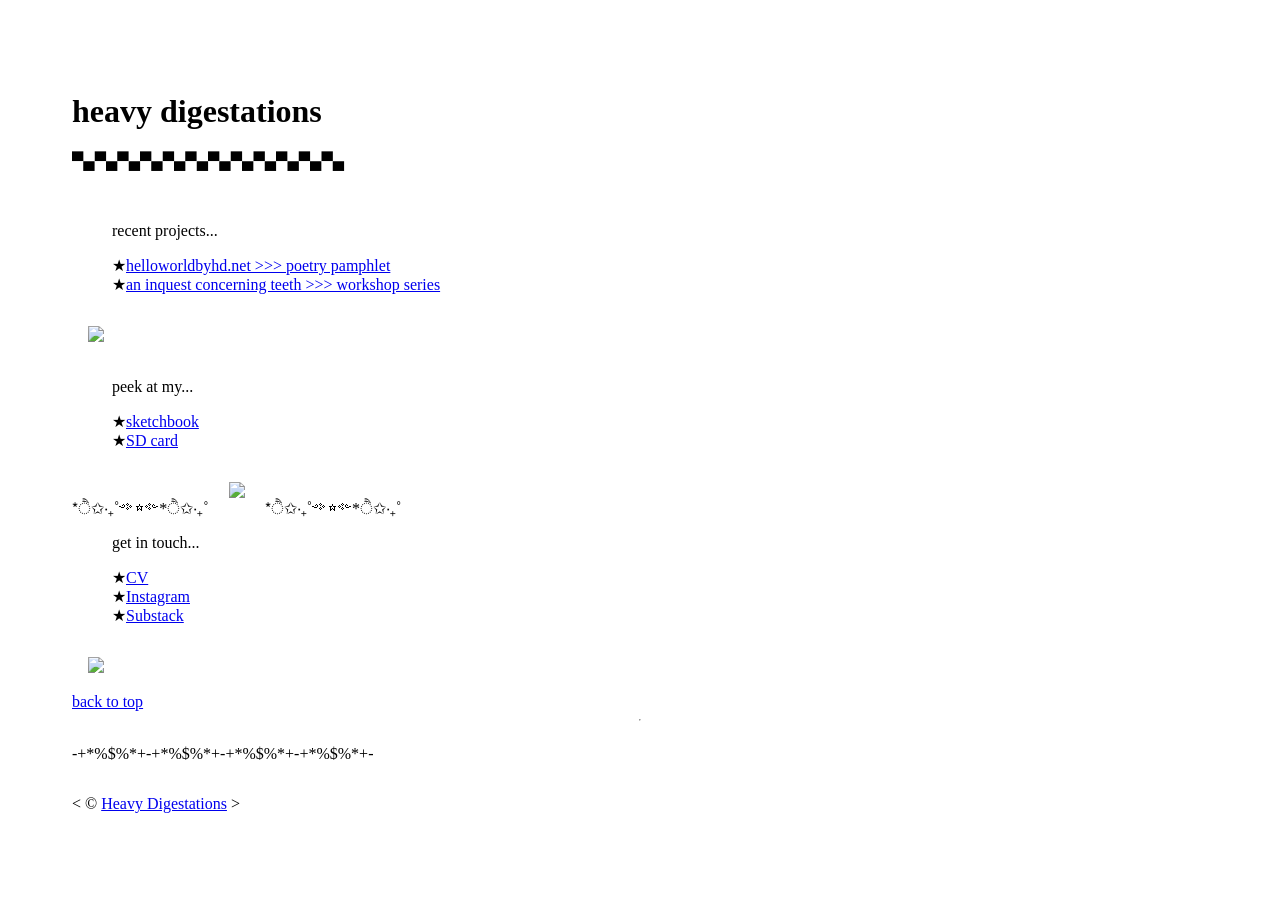
==== index.html @ c7d11b28 "Add files via upload" ====
<!DOCTYPE html>
<html lang="en">
   
    <head>
        <meta charset="UTF-8">
        <meta name="author" content="Heavy Digestations">
        <meta name="description" content="portfolio">
        <title>hello world</title>
        <link rel="icon" href="blender.jpg" type="image/x-icon">
        <link rel="stylesheet" href="main.css" type="text/css">
        <link rel="stylesheet" href="css/style.css">
    </head>


    <body>


        <header>
            <h1>heavy digestations </h1>▀▄▀▄▀▄▀▄▀▄▀▄▀▄▀▄▀▄▀▄▀▄▀▄
 </header><br><br>
<main><section>
 <nav aria-label="primary-navigation">
            <ul class="container"><p>recent projects...</p>
                <li><a href="https://helloworldbyhd.net">helloworldbyhd.net >>> poetry pamphlet</a></li>
                     <li><a href="aict.html">an inquest concerning teeth >>> workshop series</a></li>
                    
                    
            </ul>
 </nav>
<img src="img/hwflow.png" width="300">
 <nav>
    <ul><p>peek at my...</p>
                    <li><a href="drawing.html">sketchbook</a></li>
                    <li><a href="sdcard.html">SD card</a></li>
            </ul>
        </nav>

       *ੈ✩‧₊˚༺☆༻*ੈ✩‧₊˚ <img src="img/download.gif" width="300"> *ੈ✩‧₊˚༺☆༻*ੈ✩‧₊˚

         <nav aria-label="primary-navigation">
            <ul class="container"><p>get in touch...</p>
                <li><a href="about.html">CV</a></li>
                     <li><a href="https://instagram.com/heavydigestations">Instagram</a></li>
                    <li><a href="https://heavydigestations.substack.com/">Substack</a></li>
                    
            </ul>
        </nav>


       <img src="img/ascii-art.png" width="300">



        </section></main>
        
<footer>
    <a href="#">back to top</a>
<hr>
<p>-+*%$%*+-+*%$%*+-+*%$%*+-+*%$%*+-</p>
<footer>
    <p>
    &lt; &copy; <a href="about.html">Heavy Digestations</a> &gt;
    </p>
</footer>
---- main.css ----
html {
    scroll-behavior: smooth;
}


body {
    padding: 4rem;
}

img {
    padding: 1rem;
}


main, head, header, footer {
    flex-grow: 1;
    display: grid;
    place-content: left;
    grid-template-columns: 100%;
    text-align: left;
}

li {
    list-style: none;
}

li:before {
content: "★";
}
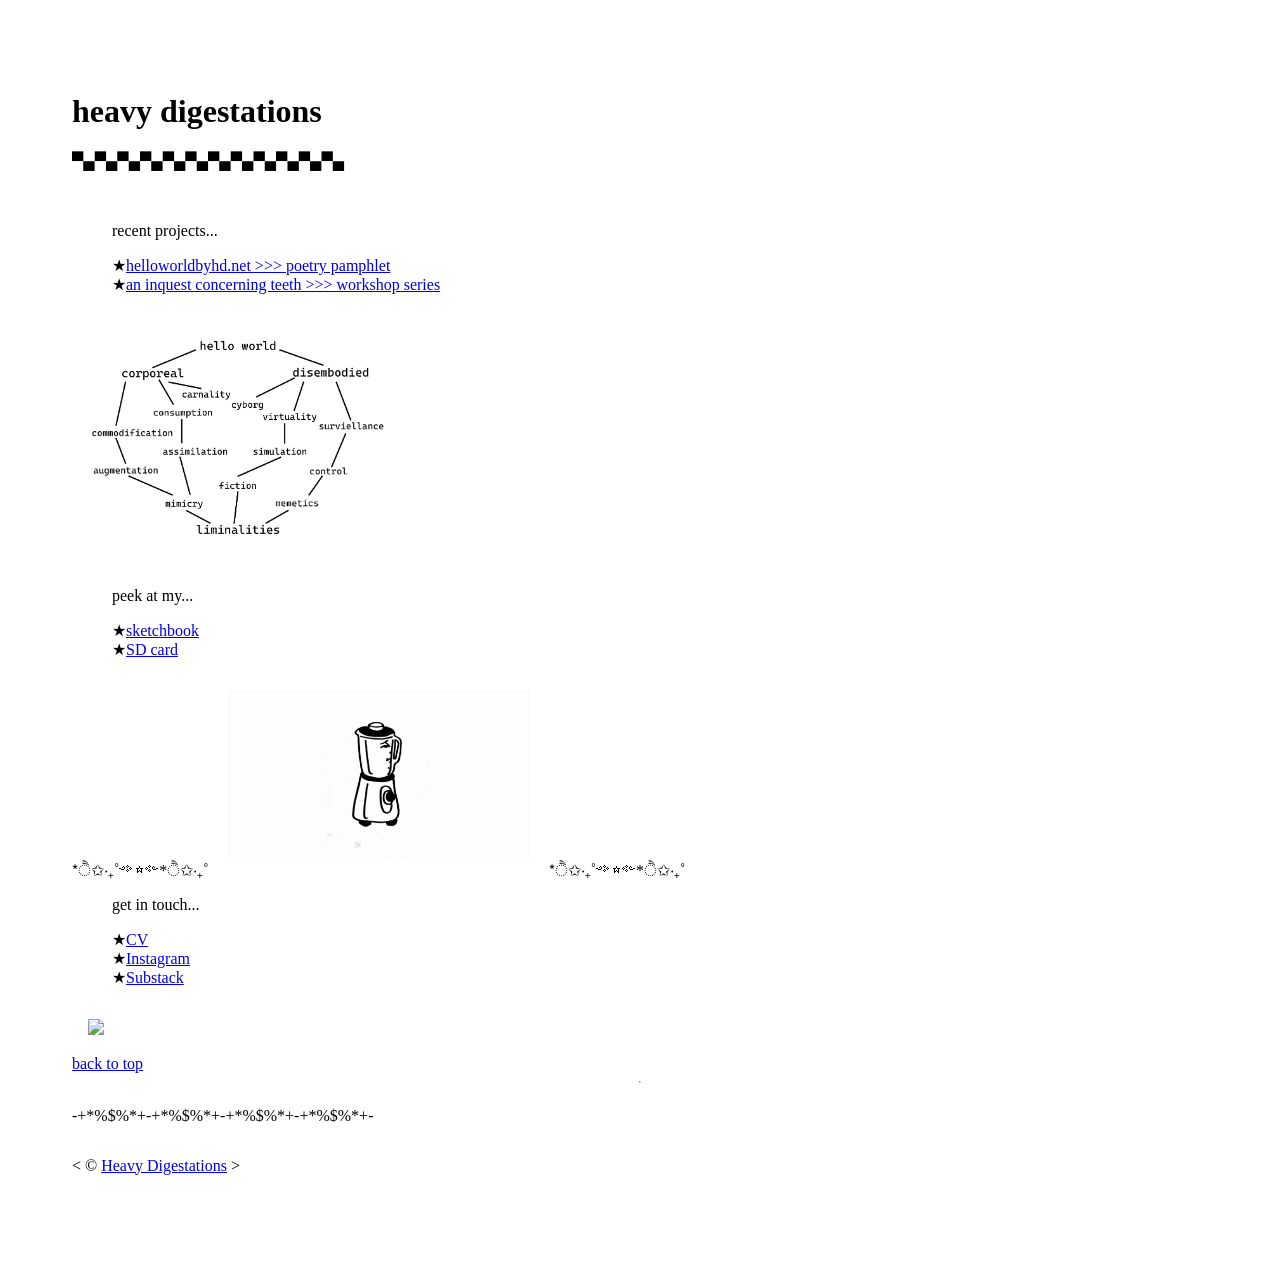
==== commit 62b0f2c8: "Update index.html" ====
--- a/index.html
+++ b/index.html
@@ -27,7 +27,7 @@
                     
             </ul>
  </nav>
-<img src="img/hwflow.png" width="300">
+<img src="hwflow.png" width="300">
  <nav>
     <ul><p>peek at my...</p>
                     <li><a href="drawing.html">sketchbook</a></li>
@@ -35,7 +35,7 @@
             </ul>
         </nav>
 
-       *ੈ✩‧₊˚༺☆༻*ੈ✩‧₊˚ <img src="img/download.gif" width="300"> *ੈ✩‧₊˚༺☆༻*ੈ✩‧₊˚
+       *ੈ✩‧₊˚༺☆༻*ੈ✩‧₊˚ <img src="download.gif" width="300"> *ੈ✩‧₊˚༺☆༻*ੈ✩‧₊˚
 
          <nav aria-label="primary-navigation">
             <ul class="container"><p>get in touch...</p>
@@ -63,4 +63,4 @@
     </p>
 </footer>
 
-        +        
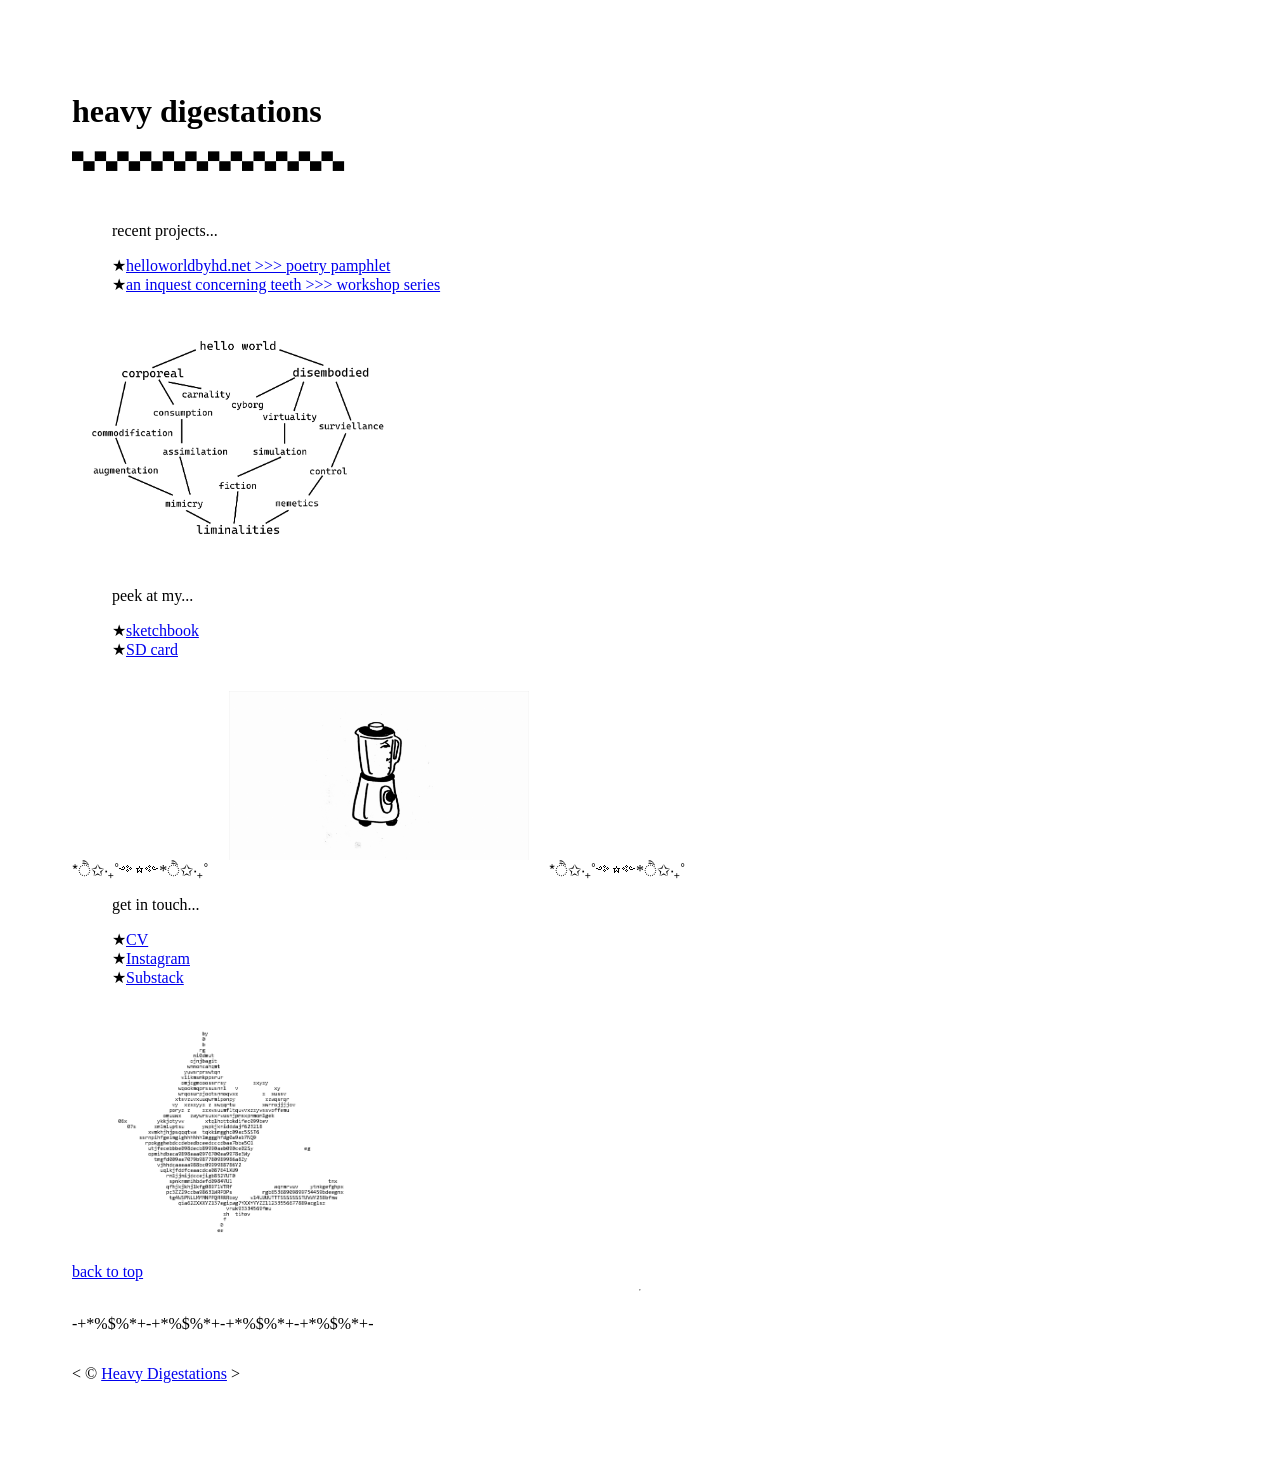
==== commit cb228c8d: "Update index.html" ====
--- a/index.html
+++ b/index.html
@@ -47,7 +47,7 @@
         </nav>
 
 
-       <img src="img/ascii-art.png" width="300">
+       <img src="ascii-art.png" width="300">
 
 
 
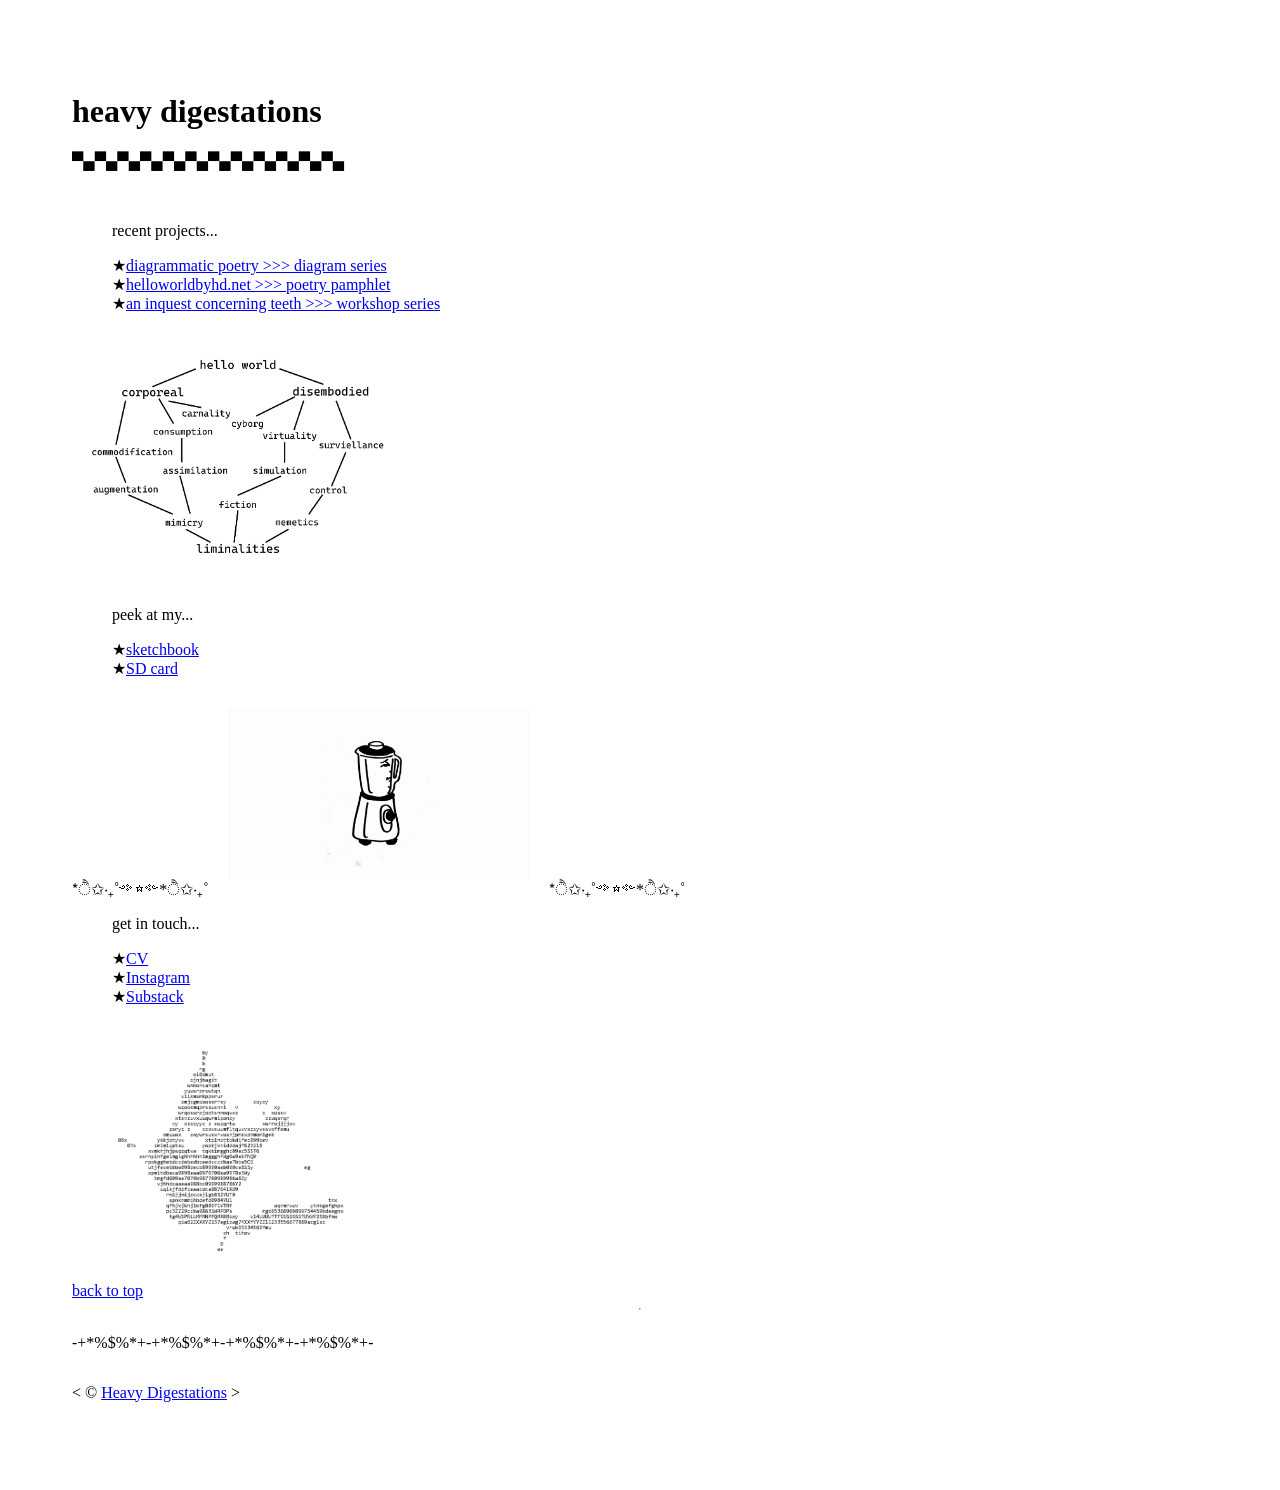
==== commit e013eb24: "Update index.html" ====
--- a/index.html
+++ b/index.html
@@ -21,6 +21,7 @@
 <main><section>
  <nav aria-label="primary-navigation">
             <ul class="container"><p>recent projects...</p>
+               <li><a href="diagram.html">diagrammatic poetry >>> diagram series</a></li>
                 <li><a href="https://helloworldbyhd.net">helloworldbyhd.net >>> poetry pamphlet</a></li>
                      <li><a href="aict.html">an inquest concerning teeth >>> workshop series</a></li>
                     
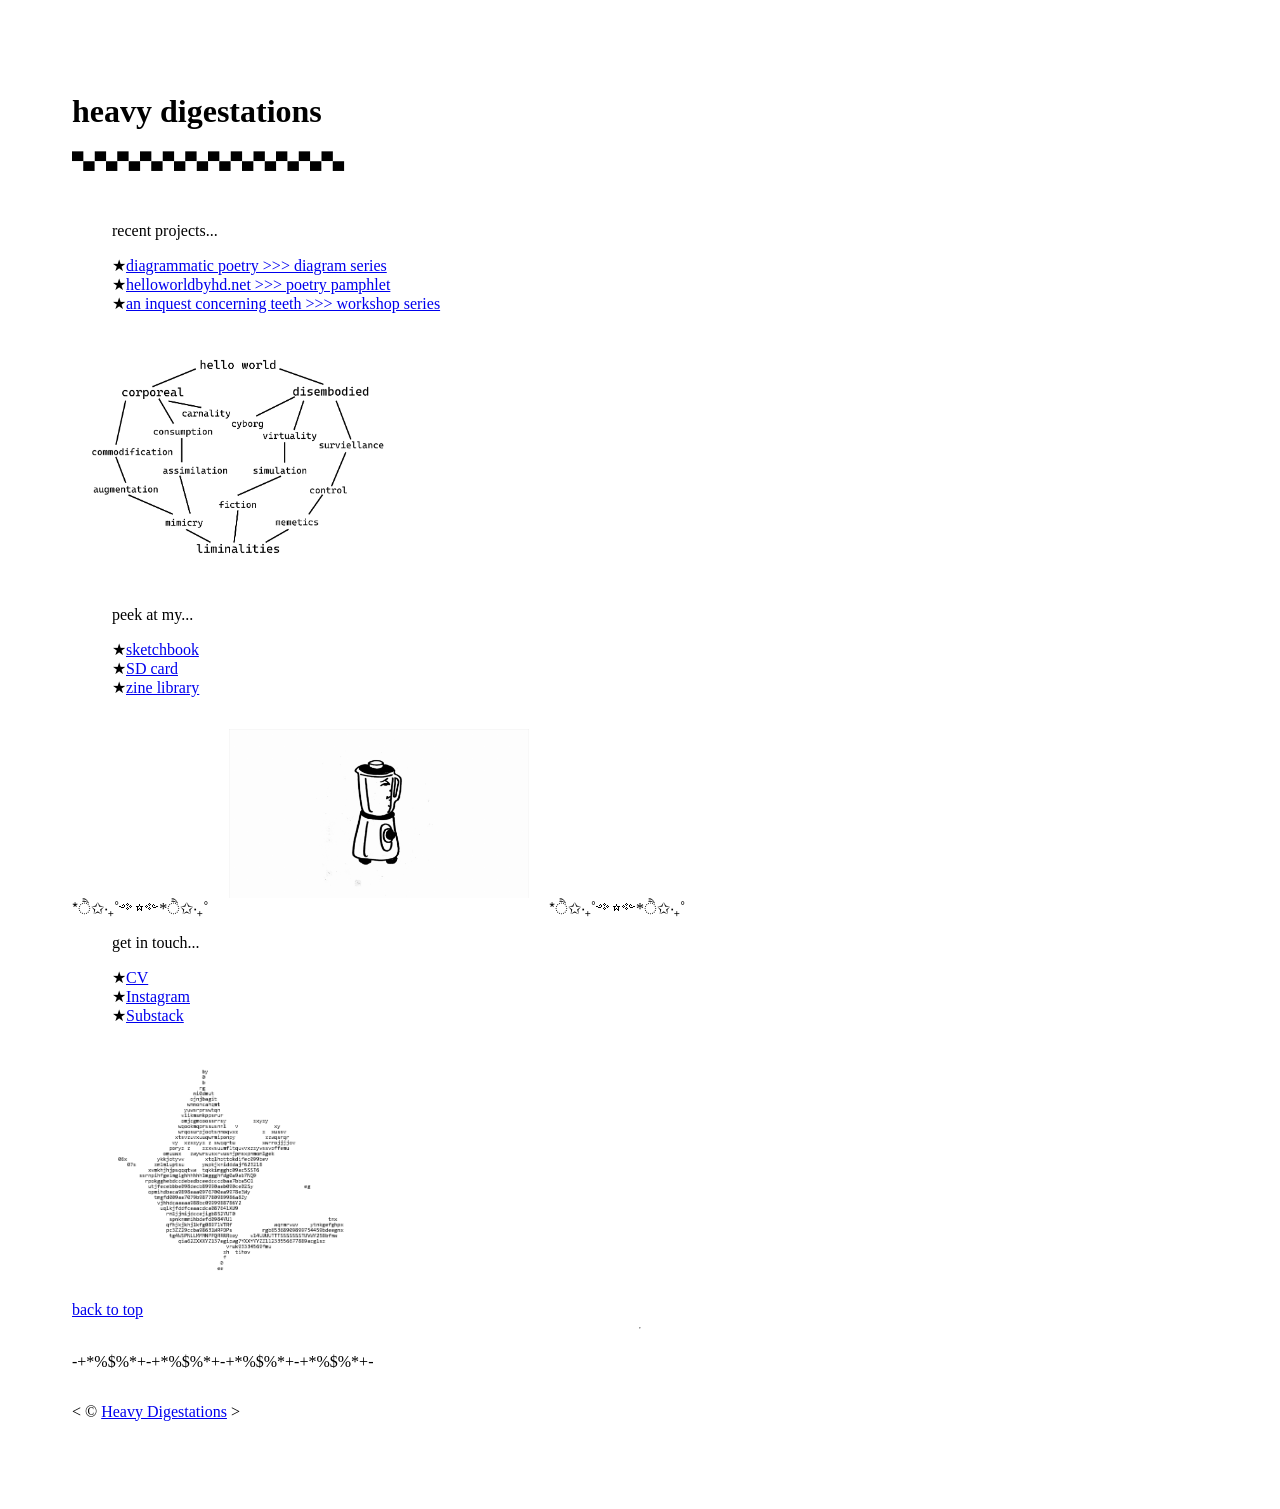
==== commit 210732cd: "Update index.html" ====
--- a/index.html
+++ b/index.html
@@ -33,6 +33,7 @@
     <ul><p>peek at my...</p>
                     <li><a href="drawing.html">sketchbook</a></li>
                     <li><a href="sdcard.html">SD card</a></li>
+                     <li><a href="zine.html">zine library</a></li>
             </ul>
         </nav>
 
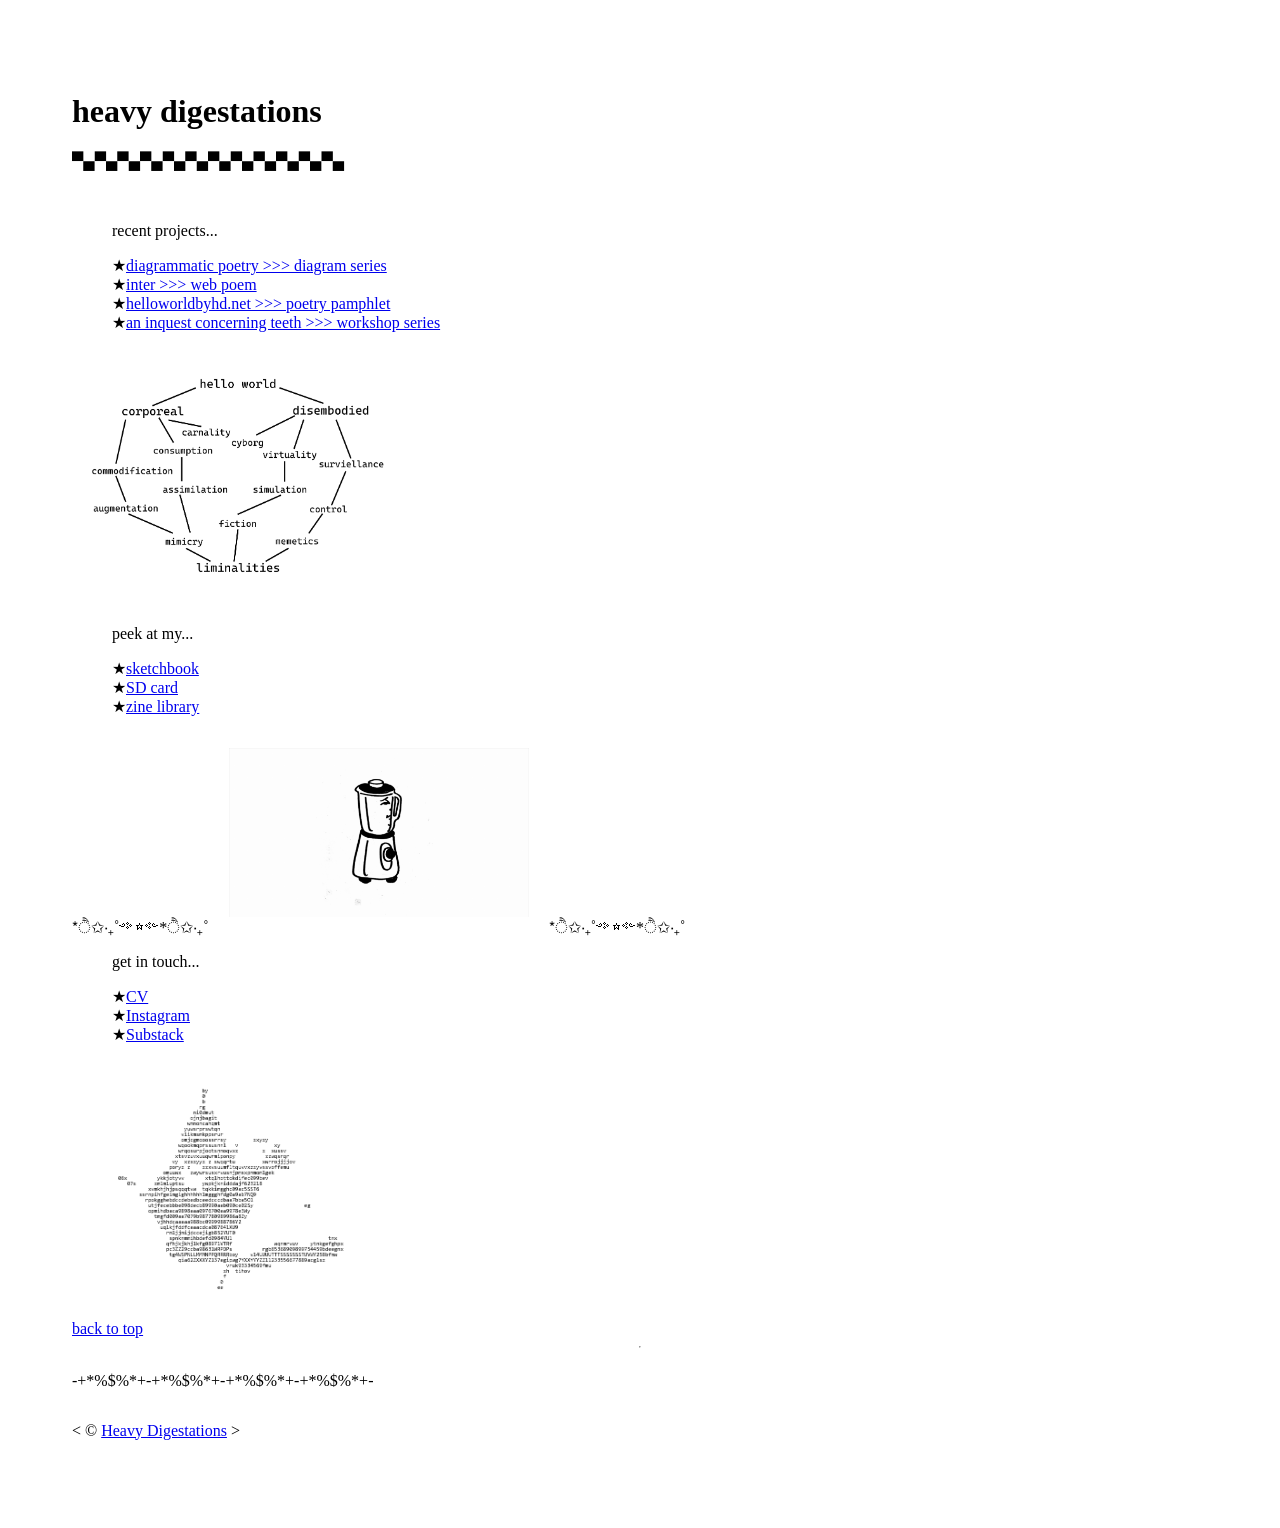
==== commit 4b11a7dd: "Update index.html" ====
--- a/index.html
+++ b/index.html
@@ -22,6 +22,7 @@
  <nav aria-label="primary-navigation">
             <ul class="container"><p>recent projects...</p>
                <li><a href="diagram.html">diagrammatic poetry >>> diagram series</a></li>
+               <li><a href="https://heavydigestations.github.io/inter/">inter >>> web poem</a></li>
                 <li><a href="https://helloworldbyhd.net">helloworldbyhd.net >>> poetry pamphlet</a></li>
                      <li><a href="aict.html">an inquest concerning teeth >>> workshop series</a></li>
                     
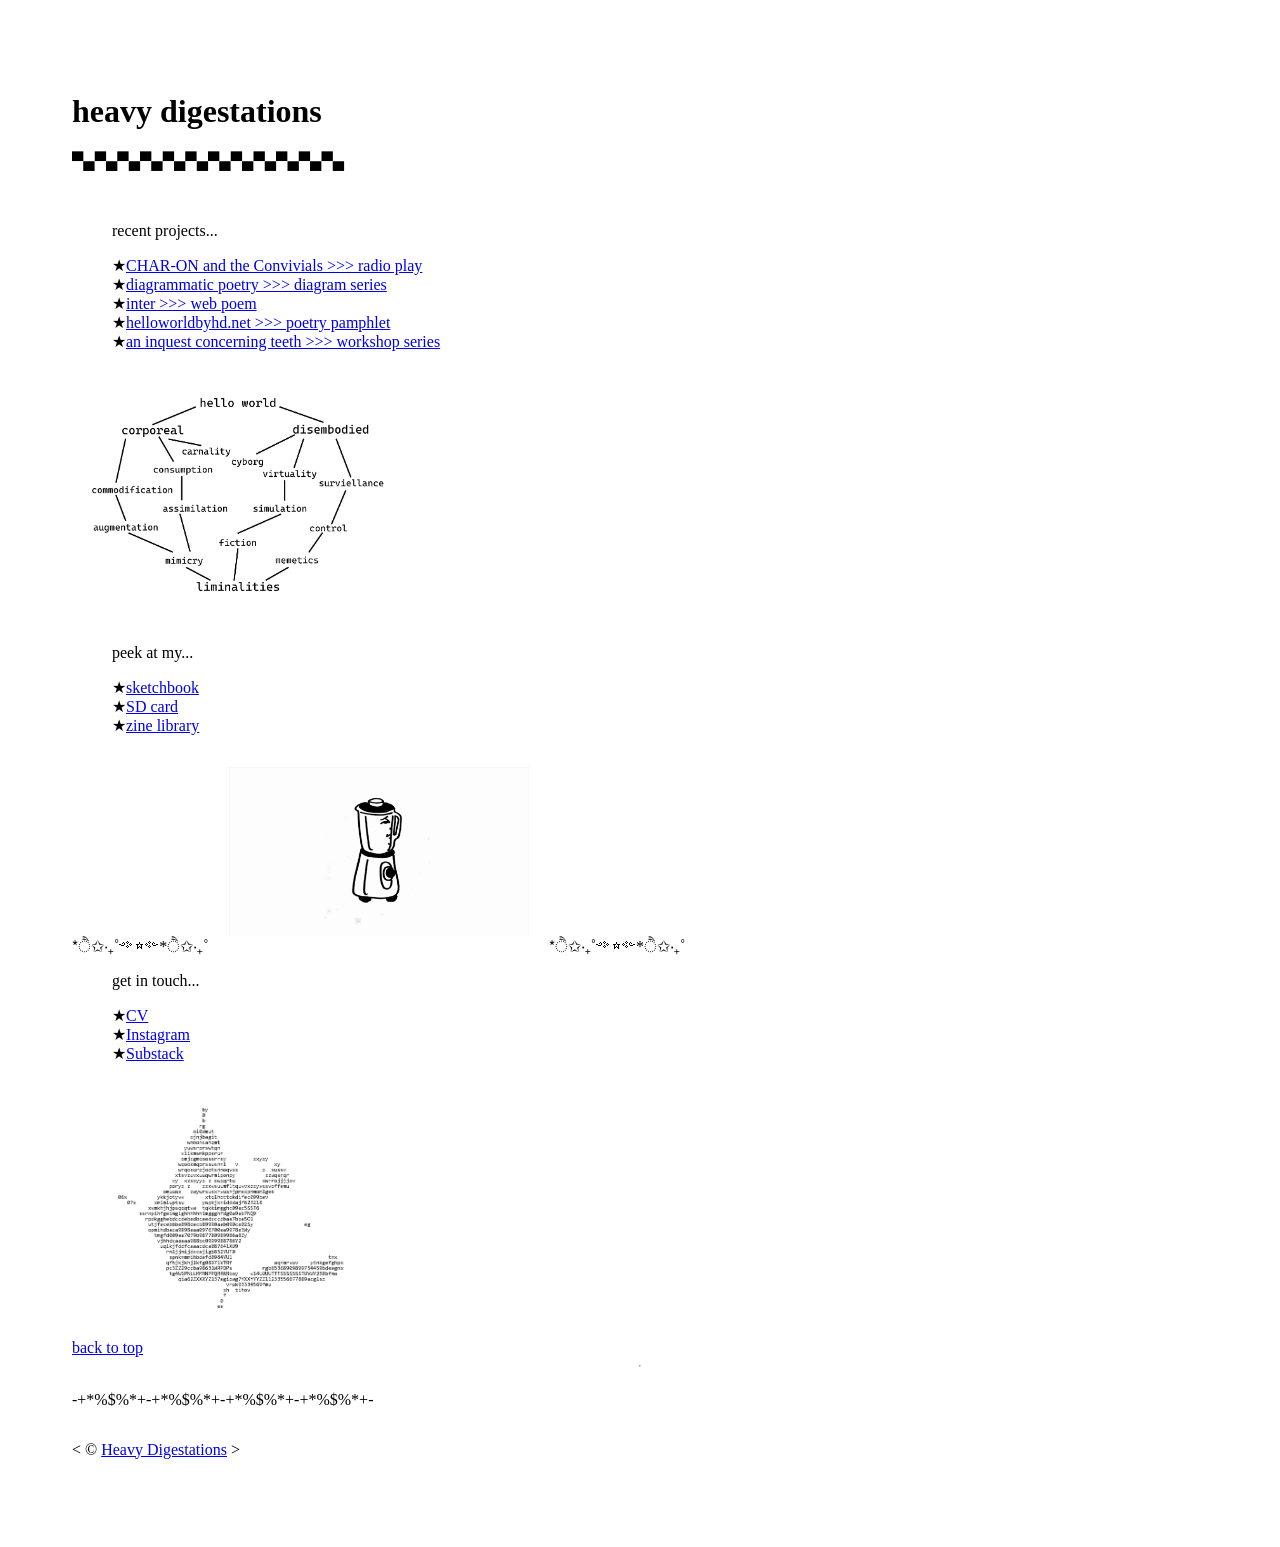
==== commit 4efbb6b2: "Update index.html" ====
--- a/index.html
+++ b/index.html
@@ -21,6 +21,7 @@
 <main><section>
  <nav aria-label="primary-navigation">
             <ul class="container"><p>recent projects...</p>
+                <li><a href="https://tinyrad.io/archive">CHAR-ON and the Convivials >>> radio play</a></li>
                <li><a href="diagram.html">diagrammatic poetry >>> diagram series</a></li>
                <li><a href="https://heavydigestations.github.io/inter/">inter >>> web poem</a></li>
                 <li><a href="https://helloworldbyhd.net">helloworldbyhd.net >>> poetry pamphlet</a></li>
